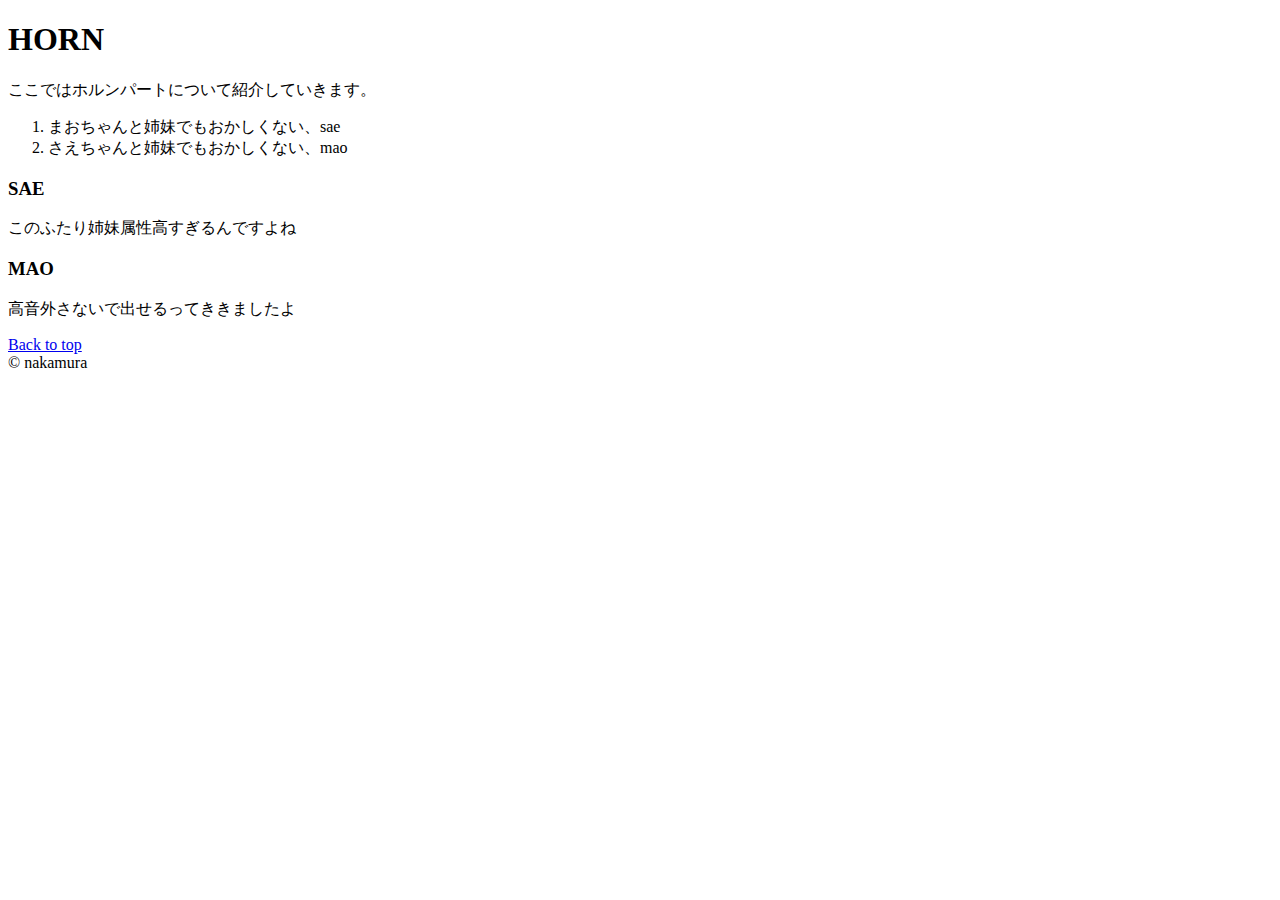
==== hrn.html @ 94b8b7d8 "Rename hrn to hrn.html" ====
<!DOCTYPE html>
<html lang="ja">
<head>
    <meta charset="UTF-8">
    <meta name="viewport" content="width=device-width, initial-scale=1.0">
    <title>Next Page</title>
</head>
<body>
<h1>HORN</h1>
<p>ここではホルンパートについて紹介していきます。</p>
<div class="shoukaihrn"><!--partの紹介-->
<ol>
<li>まおちゃんと姉妹でもおかしくない、sae</li>
<li>さえちゃんと姉妹でもおかしくない、mao</li>
</ol>
</div> 
<div class="kozinhrn"><!--個人の紹介-->
<h3 class=namehrn>
SAE
</h3>
<p>
このふたり姉妹属性高すぎるんですよね
</p>
<h3 class="namehrn">
MAO
</h3>
<P>
高音外さないで出せるってききましたよ
</P>
</div>
<a href="index.html">Back to top</a>
</body>
<footer>
  &copy; nakamura
</footer>
</html>
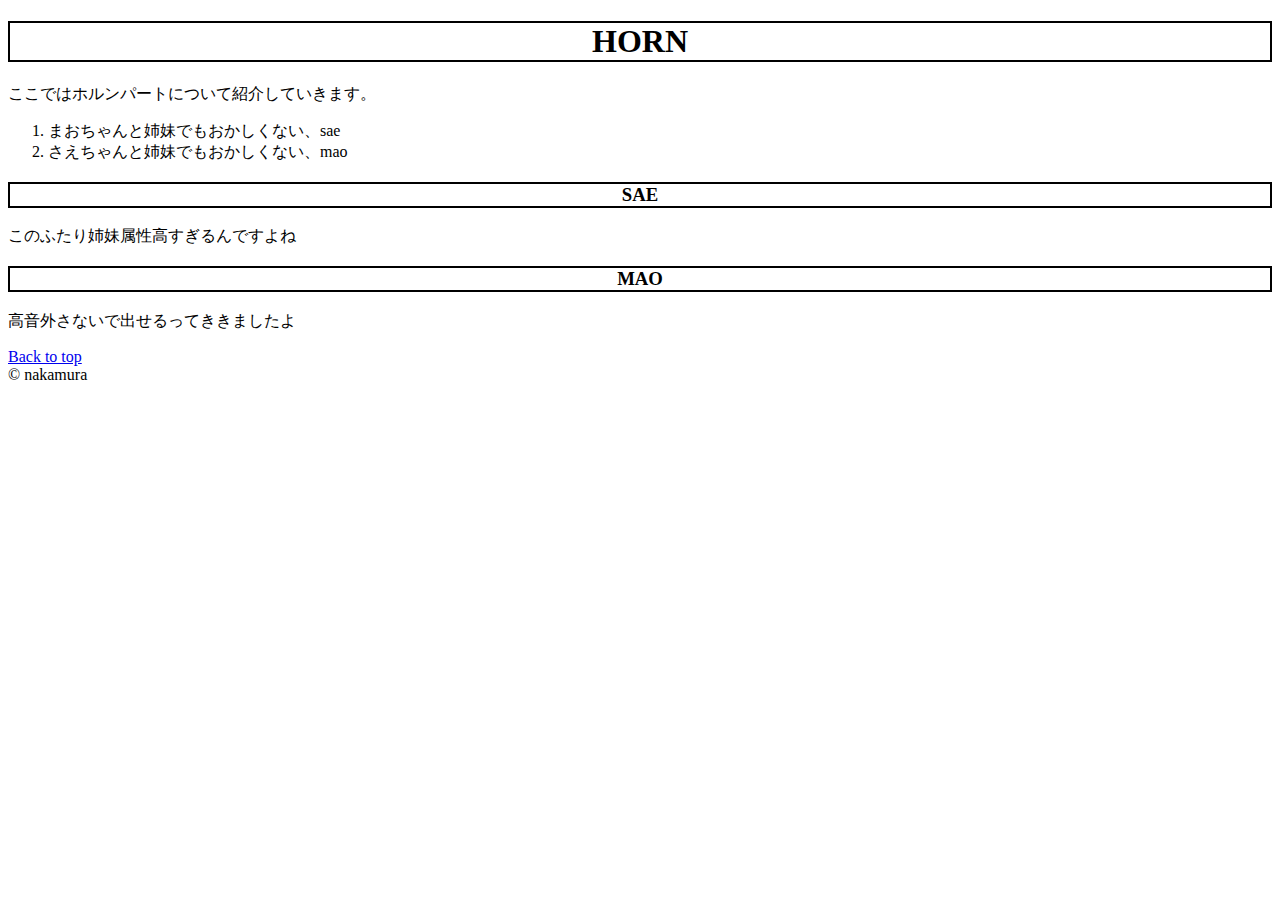
==== commit 5504bd3d: "Update hrn.html" ====
--- a/hrn.html
+++ b/hrn.html
@@ -3,7 +3,8 @@
 <head>
     <meta charset="UTF-8">
     <meta name="viewport" content="width=device-width, initial-scale=1.0">
-    <title>Next Page</title>
+    <title>HRN紹介</title>
+    <link rel="stylesheet" href="hrn.css">
 </head>
 <body>
 <h1>HORN</h1>
--- a/hrn.css
+++ b/hrn.css
@@ -0,0 +1,8 @@
+h1{
+  border: 2px solid black;
+  text-align: center;
+}
+.namehrn{
+  border: 2px solid black;
+    text-align: center;
+}
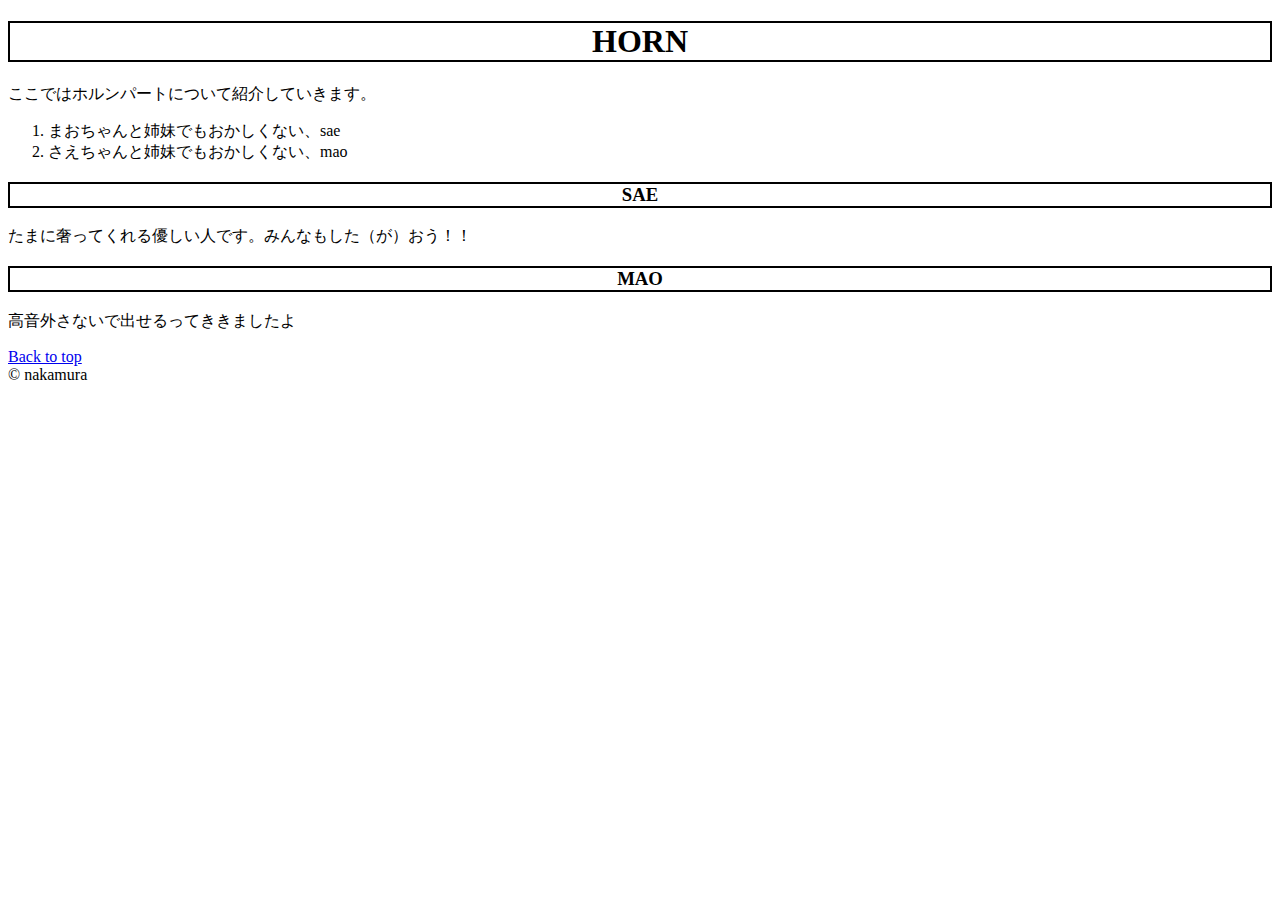
==== commit 3050c944: "Update hrn.html" ====
--- a/hrn.html
+++ b/hrn.html
@@ -20,7 +20,7 @@
 SAE
 </h3>
 <p>
-このふたり姉妹属性高すぎるんですよね
+たまに奢ってくれる優しい人です。みんなもした（が）おう！！
 </p>
 <h3 class="namehrn">
 MAO
